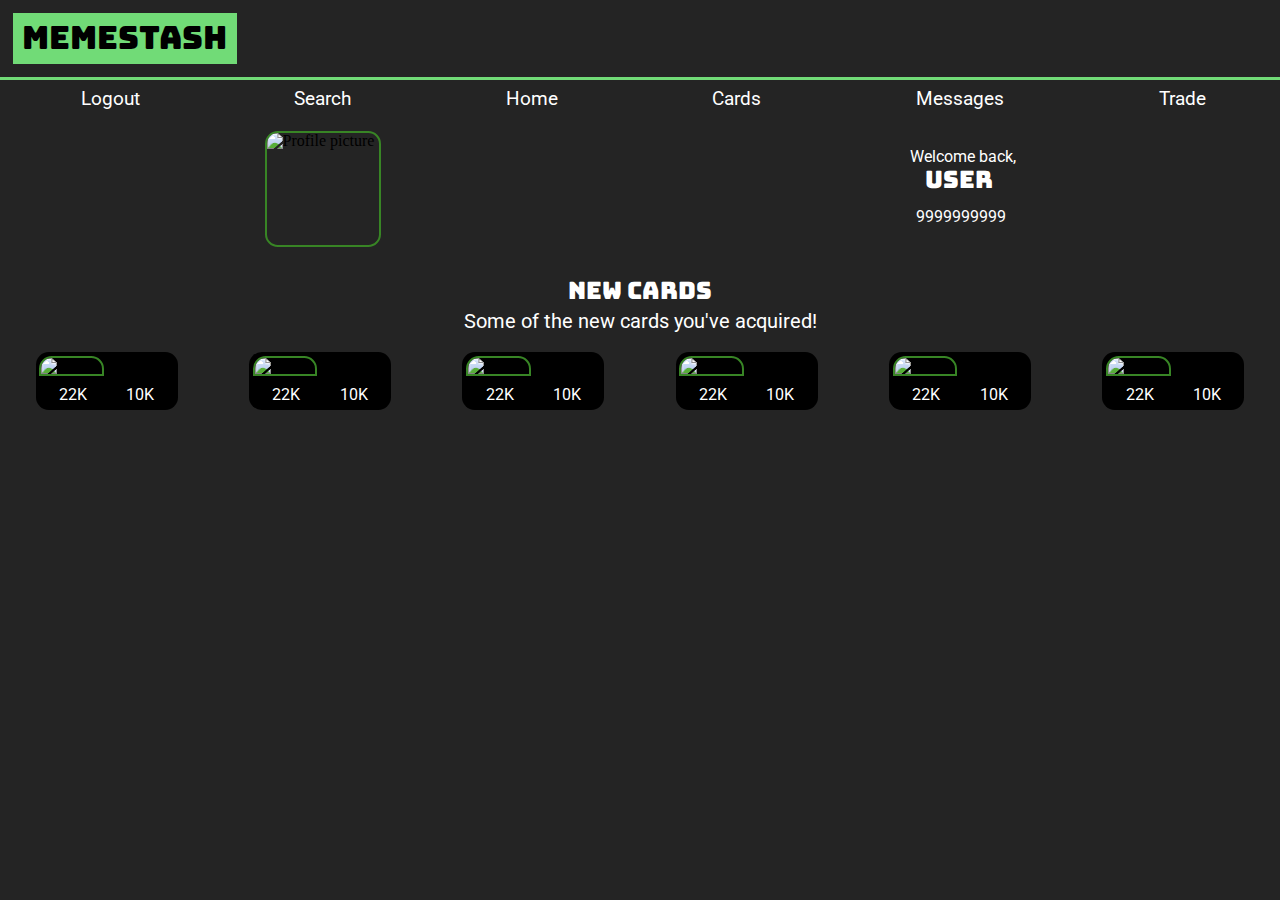
==== public/index.html @ 3709b2fc "Able to stash html, css & js, but unable to display them offline" ====
<!DOCTYPE html>
<html lang="en">
<head>
    <meta charset="UTF-8">
    <meta name="author" content="Bo Robbrecht"/>
    <link rel="preconnect" href="https://fonts.gstatic.com">
    <link href="https://fonts.googleapis.com/css2?family=Bungee&family=Roboto&family=Saira+Condensed&display=swap" rel="stylesheet">
    <link rel="stylesheet" type="text/css" href="assets/css/reset.css">
    <link rel="stylesheet" type="text/css" href="assets/css/index.css">
    <link rel="icon" type="image/png" href="/favicon.png" />
    <link rel="manifest" href="/manifest.json">
    <meta name="viewport" content="width=device-width, initial-scale=1">
    <script src="sw.js"></script>
    <script src="assets/js/util/swUtil.js"></script>

    <script src="https://kit.fontawesome.com/4b323fd115.js" crossorigin="anonymous"></script>
    <title>MemeStash - Home</title>
</head>
<body>
<header>
    <h1 class="logo">Memestash</h1>
    <nav>
        <a href="#" class="nav-item"><em class="fas fa-power-off"></em>Logout</a>
        <a href="search.html" class="nav-item"><em class="fas fa-user-friends"></em>Search</a>
        <a href="index.html" class="nav-item"><em class="fas fa-user-alt"></em>Home</a>
        <a href="collection.html" class="nav-item"><em class="fas fa-box-open"></em>Cards</a>
        <a href="msg-overview.html" class="nav-item"><em class="fas fa-comments"></em>Messages</a>
        <a href="#" class="nav-item"><em class="fas fa-handshake"></em>Trade</a>
    </nav>
</header>
<main>
    <figure class="profile-short">
        <img src="https://via.placeholder.com/300" alt="Profile picture">
        <figcaption>
            <p id="nameplate">Welcome back, <em>User</em></p>
            <p><em class="fas fa-coins"></em>9999999999</p>
        </figcaption>
    </figure>
    <article>
        <h2>New Cards</h2>
        <p>Some of the new cards you've acquired!</p>
        <div>
            <figure class="card">
                <img src="https://via.placeholder.com/300" alt="picture">
                <figcaption>
                    <p><em class="fas fa-eye"></em>22K</p>
                    <p><em class="fas fa-heart"></em>10K</p>
                </figcaption>
            </figure>
            <figure class="card">
                <img src="https://via.placeholder.com/300" alt="picture">
                <figcaption>
                    <p><em class="fas fa-eye"></em>22K</p>
                    <p><em class="fas fa-heart"></em>10K</p>
                </figcaption>
            </figure>
            <figure class="card">
                <img src="https://via.placeholder.com/300" alt="picture">
                <figcaption>
                    <p><em class="fas fa-eye"></em>22K</p>
                    <p><em class="fas fa-heart"></em>10K</p>
                </figcaption>
            </figure>
            <figure class="card">
                <img src="https://via.placeholder.com/300" alt="picture">
                <figcaption>
                    <p><em class="fas fa-eye"></em>22K</p>
                    <p><em class="fas fa-heart"></em>10K</p>
                </figcaption>
            </figure>
            <figure class="card">
                <img src="https://via.placeholder.com/300" alt="picture">
                <figcaption>
                    <p><em class="fas fa-eye"></em>22K</p>
                    <p><em class="fas fa-heart"></em>10K</p>
                </figcaption>
            </figure>
            <figure class="card">
            <img src="https://via.placeholder.com/300" alt="picture">
            <figcaption>
                <p><em class="fas fa-eye"></em>22K</p>
                <p><em class="fas fa-heart"></em>10K</p>
            </figcaption>
        </figure>

        </div>
    </article>
</main>
</body>
---- public/assets/css/index.css ----
body {
  background-color: #242424;
}

h1, h2, h3, a, p, em, figcaption {
  color: white;
}

a, p, em, figcaption, input {
  font-family: "Roboto", sans-serif;
}

a {
  text-decoration: none;
}

h1, h2, h3 {
  font-family: "Bungee", sans-serif;
}

nav {
  display: flex;
  flex-flow: row wrap;
  justify-content: space-around;
  border-top: #71DB77 solid 3px;
  margin-bottom: 1vw;
}
nav a {
  padding: 0.5vw;
  margin: 0.25vw;
  font-size: 1.5vw;
}
nav a em {
  margin-right: 0.5vw;
}
nav a:hover {
  background-color: #388525;
}

.logo {
  font-family: "Bungee", sans-serif;
  font-size: 2.5vw;
  color: black;
  background-color: #71DB77;
  padding: 0.75vw;
  display: inline-block;
  margin: 1vw;
}

.card {
  background-color: black;
  padding: 0.3vw;
  border-radius: 1vw;
  width: 10.5vw;
}
.card img {
  height: 10vw;
  border-radius: 1vw 1vw 0 0;
  border: #388525 solid 0.2vw;
}
.card figcaption {
  display: flex;
  justify-content: space-around;
  margin-top: 0.25vw;
}
.card figcaption p {
  display: inline;
  margin-bottom: 0.25vw;
  font-size: 1.25vw;
}

@media screen and (max-width: 600px) {
  nav {
    position: fixed;
    background-color: #242424;
    bottom: 0;
    left: 0;
    padding-top: 0.5vw;
    padding-bottom: 0.5vw;
    margin: 0;
    width: 100%;
  }
  nav a {
    display: flex;
    flex-flow: column;
    align-content: center;
    justify-content: center;
    font-size: 4vw;
    margin: 0;
    padding: 0 0 0 0;
  }
  nav a em {
    width: max-content;
    margin: 0 0 0.5vw 0;
  }

  .card {
    background-color: black;
    padding: 0.3rem;
    border-radius: 10px;
    width: 7.5rem;
  }
  .card img {
    height: 7rem;
    border-radius: 10px 10px 0 0;
    border: #388525 solid 3px;
  }
  .card figcaption {
    display: flex;
    justify-content: space-around;
    margin-top: 0.25rem;
  }
  .card figcaption p {
    display: inline;
    margin-bottom: 0.25rem;
    font-size: 1.25rem;
  }

  .logo {
    font-family: "Bungee", sans-serif;
    font-size: 2.5rem;
    color: black;
    background-color: #71DB77;
    padding: 0.5rem;
    display: inline-block;
    margin: 1rem;
  }
}
main .profile-short {
  display: flex;
  flex-flow: row nowrap;
  justify-content: space-around;
  margin-bottom: 2rem;
}
main .profile-short img {
  width: 7rem;
  height: 7rem;
  border: #388525 solid 0.2vw;
  border-radius: 1vw;
}
main .profile-short figcaption {
  height: 7rem;
  display: flex;
  flex-flow: column nowrap;
  justify-content: space-evenly;
}
main .profile-short figcaption #nameplate em {
  display: block;
  font-family: "Bungee", sans-serif;
  font-size: 1.5rem;
  text-align: center;
  margin-top: 0.25vw;
}
main .profile-short figcaption p {
  font-size: 1rem;
}
main .profile-short figcaption p em {
  margin-right: 0.5vw;
}
main article h2 {
  text-align: center;
  margin: 0.5rem;
  font-size: 1.5rem;
}
main article p {
  text-align: center;
  margin: 0.5rem;
  font-size: 1.25rem;
}
main article div {
  display: flex;
  flex-flow: row wrap;
  flex-basis: 150%;
  justify-content: space-around;
  justify-items: center;
  align-items: center;
}
main article div figure {
  margin: 1vw;
}

@media screen and (max-width: 600px) {
  .profile-short {
    display: flex;
    flex-flow: row nowrap;
    justify-content: space-around;
    margin-bottom: 2vw;
  }
  .profile-short img {
    width: 7rem;
    border: #388525 solid 3px;
    border-radius: 1rem;
  }
  .profile-short figcaption {
    height: 7rem;
    display: flex;
    flex-flow: column nowrap;
    justify-content: space-around;
  }
  .profile-short figcaption #nameplate em {
    display: block;
    font-family: "Bungee", sans-serif;
    font-size: 1.5rem;
    text-align: center;
    margin-top: 0.25rem;
  }
  .profile-short figcaption p em {
    margin-right: 0.5rem;
  }
}

/*# sourceMappingURL=index.css.map */
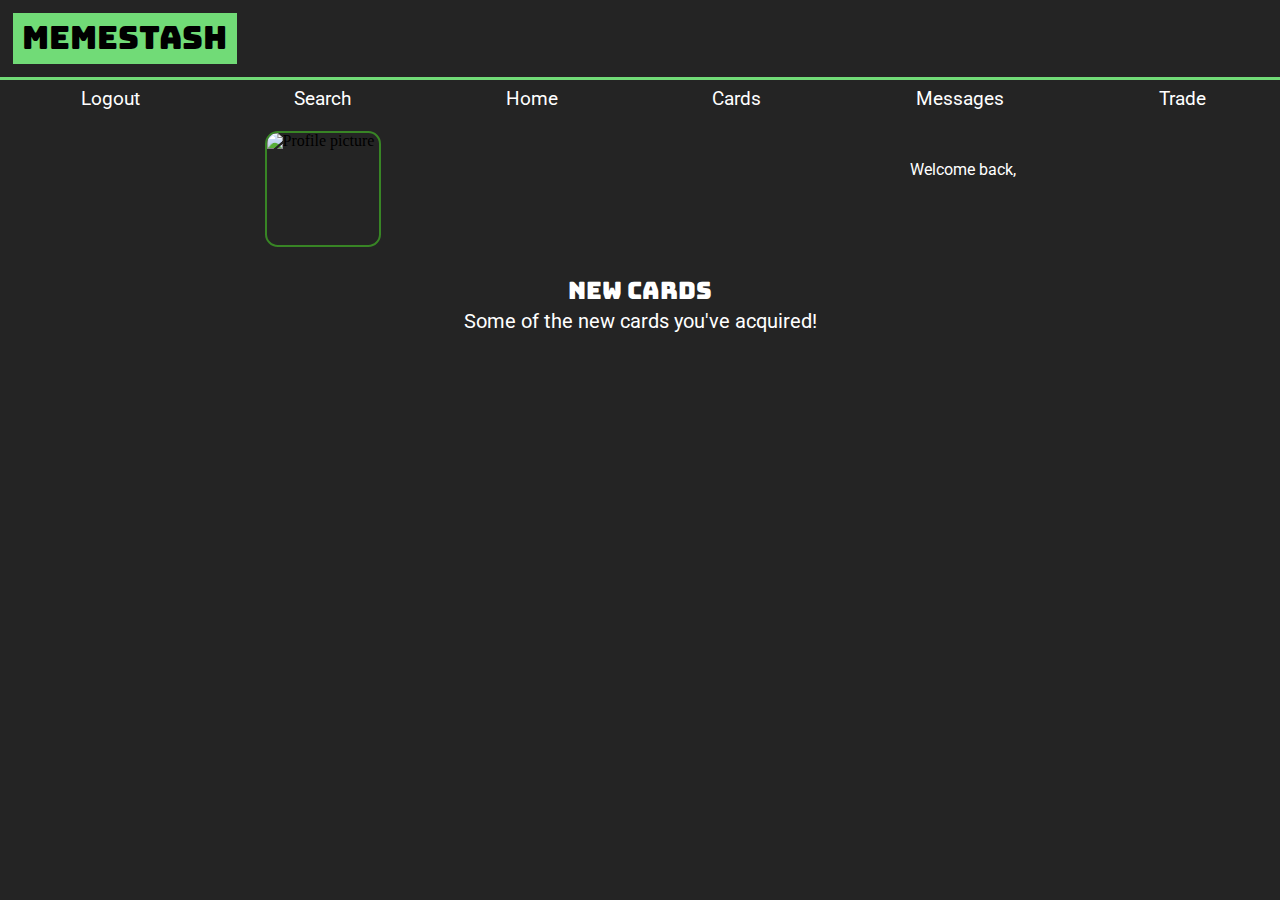
==== commit 0b021425: "Able to dynamically load index & extracted number formatter to module" ====
--- a/public/index.html
+++ b/public/index.html
@@ -7,20 +7,17 @@
     <link href="https://fonts.googleapis.com/css2?family=Bungee&family=Roboto&family=Saira+Condensed&display=swap" rel="stylesheet">
     <link rel="stylesheet" type="text/css" href="assets/css/reset.css">
     <link rel="stylesheet" type="text/css" href="assets/css/index.css">
-    <link rel="icon" type="image/png" href="/favicon.png" />
-    <link rel="manifest" href="/manifest.json">
+    <link rel="icon" type="image/png" href="./favicon.png" />
+    <link rel="manifest" href="./manifest.json">
     <meta name="viewport" content="width=device-width, initial-scale=1">
-    <script src="sw.js"></script>
-    <script src="assets/js/util/swUtil.js"></script>
-
-    <script src="https://kit.fontawesome.com/4b323fd115.js" crossorigin="anonymous"></script>
     <title>MemeStash - Home</title>
 </head>
 <body>
 <header>
     <h1 class="logo">Memestash</h1>
+    <div class="error"></div>
     <nav>
-        <a href="#" class="nav-item"><em class="fas fa-power-off"></em>Logout</a>
+        <a href="login.html" class="nav-item"><em class="fas fa-power-off"></em>Logout</a>
         <a href="search.html" class="nav-item"><em class="fas fa-user-friends"></em>Search</a>
         <a href="index.html" class="nav-item"><em class="fas fa-user-alt"></em>Home</a>
         <a href="collection.html" class="nav-item"><em class="fas fa-box-open"></em>Cards</a>
@@ -32,58 +29,22 @@
     <figure class="profile-short">
         <img src="https://via.placeholder.com/300" alt="Profile picture">
         <figcaption>
-            <p id="nameplate">Welcome back, <em>User</em></p>
-            <p><em class="fas fa-coins"></em>9999999999</p>
+            <p id="nameplate">Welcome back, <em></em></p>
+            <p id="balance"></p>
         </figcaption>
     </figure>
     <article>
         <h2>New Cards</h2>
         <p>Some of the new cards you've acquired!</p>
         <div>
-            <figure class="card">
-                <img src="https://via.placeholder.com/300" alt="picture">
-                <figcaption>
-                    <p><em class="fas fa-eye"></em>22K</p>
-                    <p><em class="fas fa-heart"></em>10K</p>
-                </figcaption>
-            </figure>
-            <figure class="card">
-                <img src="https://via.placeholder.com/300" alt="picture">
-                <figcaption>
-                    <p><em class="fas fa-eye"></em>22K</p>
-                    <p><em class="fas fa-heart"></em>10K</p>
-                </figcaption>
-            </figure>
-            <figure class="card">
-                <img src="https://via.placeholder.com/300" alt="picture">
-                <figcaption>
-                    <p><em class="fas fa-eye"></em>22K</p>
-                    <p><em class="fas fa-heart"></em>10K</p>
-                </figcaption>
-            </figure>
-            <figure class="card">
-                <img src="https://via.placeholder.com/300" alt="picture">
-                <figcaption>
-                    <p><em class="fas fa-eye"></em>22K</p>
-                    <p><em class="fas fa-heart"></em>10K</p>
-                </figcaption>
-            </figure>
-            <figure class="card">
-                <img src="https://via.placeholder.com/300" alt="picture">
-                <figcaption>
-                    <p><em class="fas fa-eye"></em>22K</p>
-                    <p><em class="fas fa-heart"></em>10K</p>
-                </figcaption>
-            </figure>
-            <figure class="card">
-            <img src="https://via.placeholder.com/300" alt="picture">
-            <figcaption>
-                <p><em class="fas fa-eye"></em>22K</p>
-                <p><em class="fas fa-heart"></em>10K</p>
-            </figcaption>
-        </figure>
-
         </div>
     </article>
 </main>
+<script src="https://kit.fontawesome.com/4b323fd115.js" crossorigin="anonymous"></script>
+<script src="sw.js"></script>
+<script src="assets/js/lib/localforage.min.js"></script>
+<script src="assets/js/util/swUtil.js"></script>
+<script src="assets/js/util/offUtil.js"></script>
+<script src="assets/js/util/formatter.js" type="module"></script>
+<script src="assets/js/index.js" type="module"></script>
 </body>
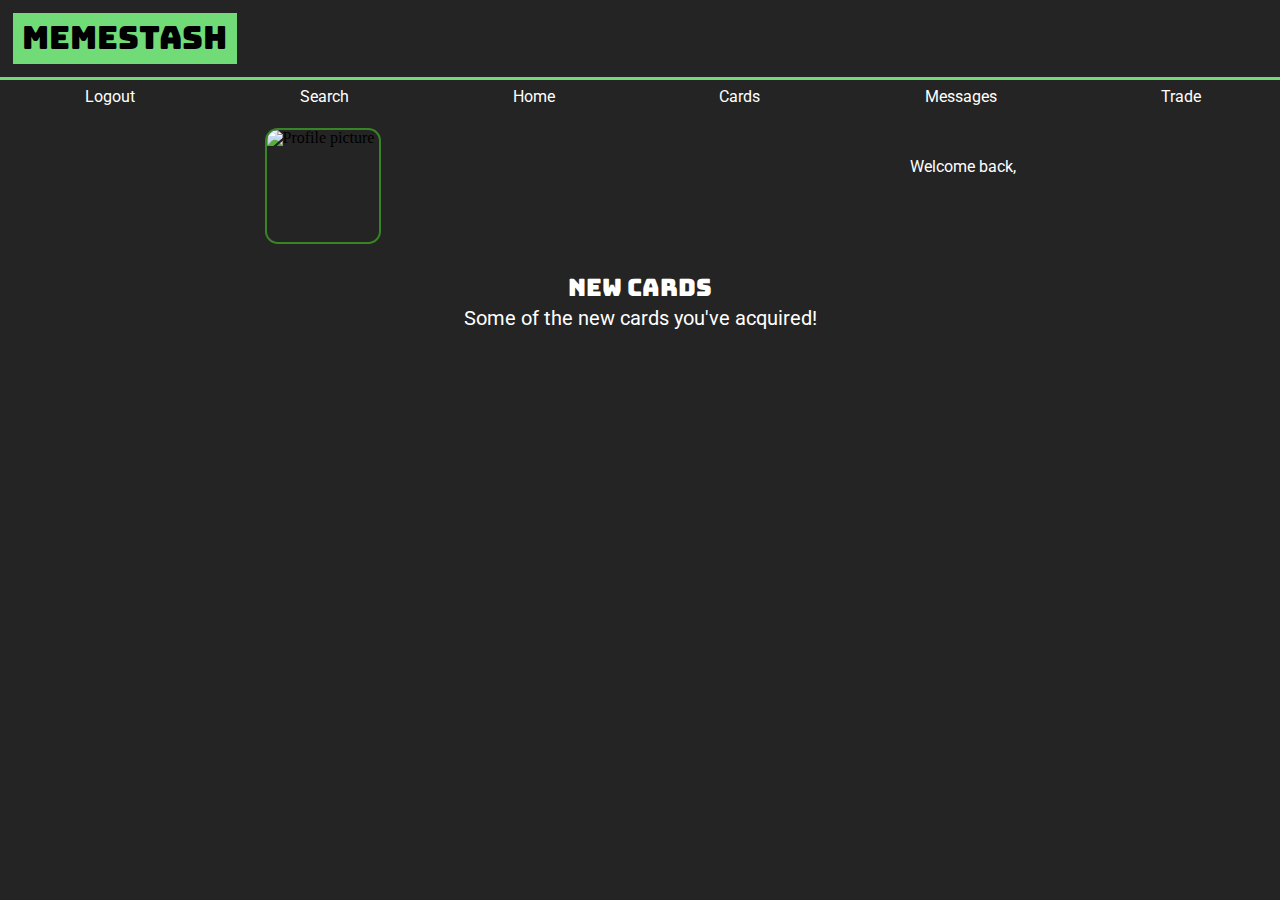
==== commit c527d5ea: "Able to notify the user if he doesn't have enough coins" ====
--- a/public/index.html
+++ b/public/index.html
@@ -15,7 +15,7 @@
 <body>
 <header>
     <h1 class="logo">Memestash</h1>
-    <div class="error"></div>
+    <div class="offline"></div>
     <nav>
         <a href="login.html" class="nav-item"><em class="fas fa-power-off"></em>Logout</a>
         <a href="search.html" class="nav-item"><em class="fas fa-user-friends"></em>Search</a>
@@ -45,6 +45,10 @@
 <script src="assets/js/lib/localforage.min.js"></script>
 <script src="assets/js/util/swUtil.js"></script>
 <script src="assets/js/util/offUtil.js"></script>
-<script src="assets/js/util/formatter.js" type="module"></script>
+<script src="assets/js/config/config.js"></script>
+<script src="assets/js/api.js"></script>
+<script src="assets/js/util/formatter.js"></script>
+<script src="assets/js/util/wrappers.js"></script>
+<script src="assets/js/util/clickable.js"></script>
 <script src="assets/js/index.js" type="module"></script>
 </body>
--- a/public/assets/css/index.css
+++ b/public/assets/css/index.css
@@ -23,12 +23,13 @@
   flex-flow: row wrap;
   justify-content: space-around;
   border-top: #71DB77 solid 3px;
+  border-bottom: 1rem;
   margin-bottom: 1vw;
 }
 nav a {
   padding: 0.5vw;
   margin: 0.25vw;
-  font-size: 1.5vw;
+  font-size: 1rem;
 }
 nav a em {
   margin-right: 0.5vw;
@@ -51,10 +52,10 @@
   background-color: black;
   padding: 0.3vw;
   border-radius: 1vw;
-  width: 10.5vw;
+  width: max-content;
 }
 .card img {
-  height: 10vw;
+  height: 10rem;
   border-radius: 1vw 1vw 0 0;
   border: #388525 solid 0.2vw;
 }
@@ -65,8 +66,41 @@
 }
 .card figcaption p {
   display: inline;
-  margin-bottom: 0.25vw;
-  font-size: 1.25vw;
+  font-size: 1rem;
+}
+
+.offline {
+  display: inline;
+  margin-left: 0.5vw;
+}
+.offline .error-code {
+  font-family: "Bungee", sans-serif;
+  font-size: 1.25rem;
+  color: white;
+  background-color: #F53333;
+  padding: 0.75vw;
+  display: inline-block;
+  margin: 0 1vw 1vw;
+}
+
+.error {
+  margin: 2rem;
+  padding: 1rem;
+  background-color: #F53333;
+  border-radius: 10px;
+}
+.error h2, .error h3, .error h4 {
+  margin-bottom: 1rem;
+}
+
+.popup {
+  margin: 2rem;
+  padding: 1rem;
+  border-radius: 10px;
+  background-color: gray;
+}
+.popup h2, .popup h3, .popup h4 {
+  margin-bottom: 1rem;
 }
 
 @media screen and (max-width: 600px) {
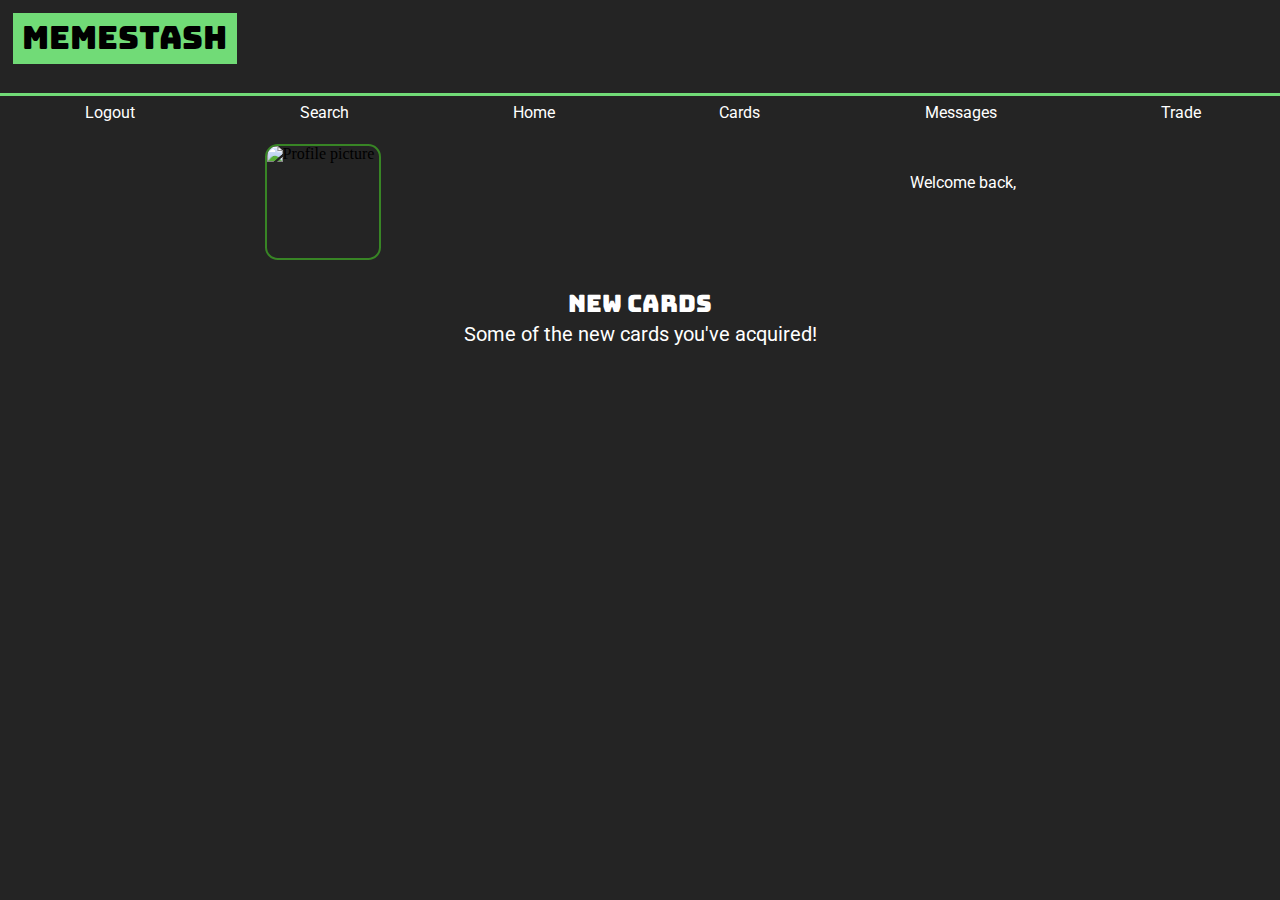
==== commit dfcd118f: "Able to add push notification endpoint to database, but user notification doesn't work correctly" ====
--- a/public/index.html
+++ b/public/index.html
@@ -14,7 +14,10 @@
 </head>
 <body>
 <header>
-    <h1 class="logo">Memestash</h1>
+    <div class="notification-bar">
+        <h1 class="logo">Memestash</h1>
+        <em class="fas fa-bell"></em>
+    </div>
     <div class="offline"></div>
     <nav>
         <a href="login.html" class="nav-item"><em class="fas fa-power-off"></em>Logout</a>
@@ -26,6 +29,7 @@
     </nav>
 </header>
 <main>
+    <div class="popup"></div>
     <figure class="profile-short">
         <img src="https://via.placeholder.com/300" alt="Profile picture">
         <figcaption>
